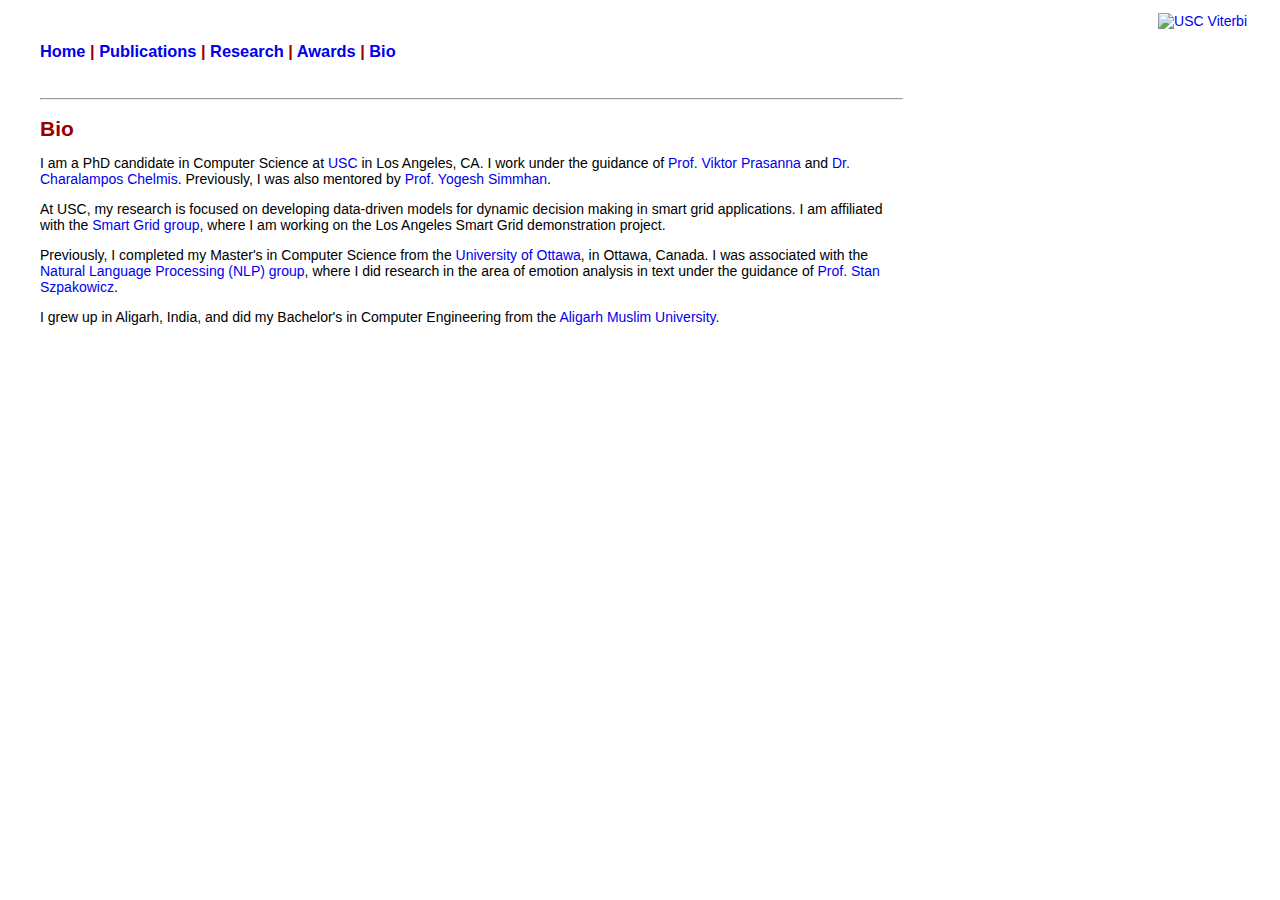
==== bio.html @ c8de3d3b "Add files via upload" ====
<!--Force IE6 into quirks mode with this comment tag-->
<!DOCTYPE html PUBLIC "-//W3C//DTD XHTML 1.0 Transitional//EN"
"http://www.w3.org/TR/xhtml1/DTD/xhtml1-transitional.dtd">
<html xmlns="http://www.w3.org/1999/xhtml" lang="en" xml:lang="en">
<head>
<meta name="description" content="Homepage of Saima Aman, CS PhD candidate at USC." />
    <meta name="keywords" content="saima aman computer science usc ottawa aligarh amu data science nlp smart grid big data" />
<meta http-equiv="Content-Type" content="text/html; charset=iso-8859-1" />
<title>Saima Aman's Homepage at USC</title>
<link rel="stylesheet" type="text/css" href="framestyle.css" title="My Style" media="all" />
</head>

<body>
   <table width="100%" cellpadding="10" cellspacing="0">
    <tr valign="top">
	
    <td width="*" align="left" valign="top">
	  
    <!-- main page content -->

    <h3><a href="index.html">Home</a> | <a href="publications.html">Publications</a> | <a href="projects.html">Research</a> | <a href="awards.html">Awards</a> | <a href="bio.html">Bio</a></h3>
    <br>

<hr>

<h2>Bio</h2>


<p>
	I am a PhD candidate in Computer Science at <a href="http://usc.edu>">USC</a> in Los Angeles, CA. I work under the guidance of <a href="http://halcyon.usc.edu/~pk/prasannawebsite/">Prof. Viktor Prasanna</a> and <a href="http://www-scf.usc.edu/~chelmis/index.php">Dr. Charalampos Chelmis</a>. Previously, I was also mentored by <a href="http://serc.iisc.ernet.in/~simmhan/">Prof. Yogesh Simmhan</a>. 

	<p>At USC, my research is focused on developing data-driven models for dynamic decision making in smart grid applications. I am affiliated with the <a href="http://ganges.usc.edu/wiki/Smart_Grid">Smart Grid group</a>, where I am working on the Los Angeles Smart Grid demonstration project. 

<p>Previously, I completed my Master's in Computer Science from the <a href="https://www.uottawa.ca/en">University of Ottawa</a>, in Ottawa, Canada. I was associated with the <a href="http://www.site.uottawa.ca/~szpak/TCG.html">Natural Language Processing (NLP) group</a>, where I did research in the area of emotion analysis in text under the guidance of <a href="http://www.site.uottawa.ca/~szpak/">Prof. Stan Szpakowicz</a>.

<p>I grew up in Aligarh, India, and did my Bachelor's in Computer Engineering from the <a href="http://www.amu.ac.in">Aligarh Muslim University.



    <!-- end left bar   -->
    <!-- BOTTOM OF PAGE -->

    </td>

    <!-- middle spacer -->
    <td>
  
    </td>
    <td>
  
    </td>
    <!-- end middle spacer -->


    <!-- right bar -->

    <td width="25%" align="left" valign="top">

    <table width="100%" align="right">
    <tr>
    <td align="right">

      <a href="http://www.viterbi.usc.edu"><img src="images/Formal_Viterbi_GoldOnCard.jpg" alt="USC Viterbi" width=200 border=0></a>


    </td>
    </tr>
    <tr>
    <td>
    

     </td>
    </tr>
    </table>

    </td>
    </tr>
    </table>
    
  </body>
</html>
---- framestyle.css ----
body {
  background-color: white;
  background-image: url(i/bluemargin.gif);
  background-repeat: repeat-y;
  margin-left: 30px;
  margin-right: 20px;
  margin-top: 0px;
  font-family: Lucida Sans, Arial, Helvetica, sans-serif;
  font-size: 14px;
  line-height: 16px;
}
h1 {
  /*color: #333399;*/
  color: #900;
  margin-top: 18px;
  padding-top: 5px;
  border-top: solid;
  border-top-width: 1px;
}
h1.title {
  margin-top: 0px;
  border-top: none;
  border-top-width: 0px;
}
h2 {
  color: #900;
  margin-top: 1em;
}
h3 {
  color: #900;
  margin-top: 2em;
}
p {
  font-family: Lucida Sans, Arial, Helvetica, sans-serif;
  font-size: 14px;
  line-height: 16px;
}
table {
  font-family: Lucida Sans, Arial, Helvetica, sans-serif;
  font-size: 14px;
  line-height: 16px;
}

a:link {
  text-decoration: none;      
}
a:visited {
  color:#0000FF;
}
a:hover {
  text-decoration: underline;
}
a:active {
  text-decoration: none;
}
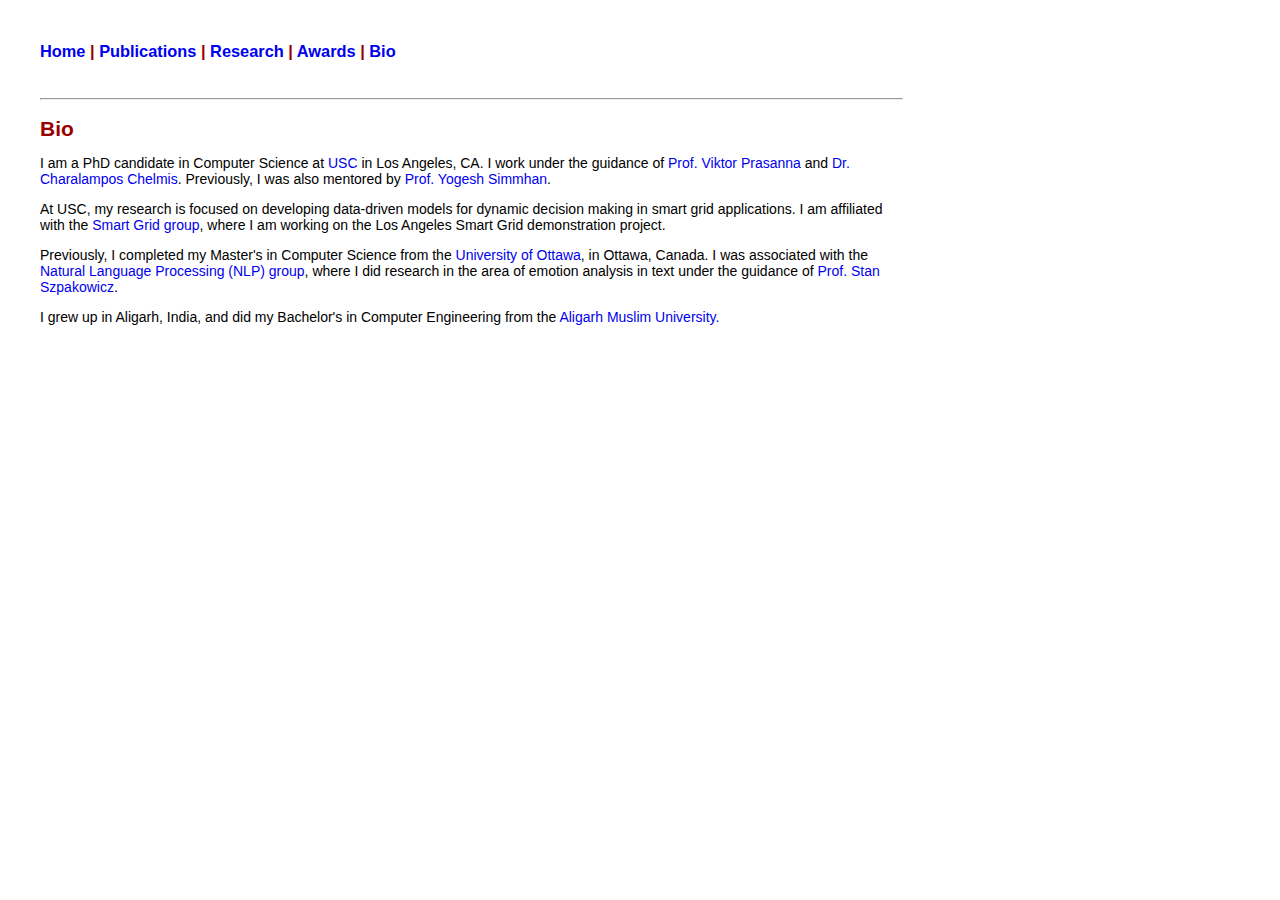
==== commit 1dd6daa1: "Update bio.html" ====
--- a/bio.html
+++ b/bio.html
@@ -60,8 +60,7 @@
     <tr>
     <td align="right">
 
-      <a href="http://www.viterbi.usc.edu"><img src="images/Formal_Viterbi_GoldOnCard.jpg" alt="USC Viterbi" width=200 border=0></a>
-
+     
 
     </td>
     </tr>
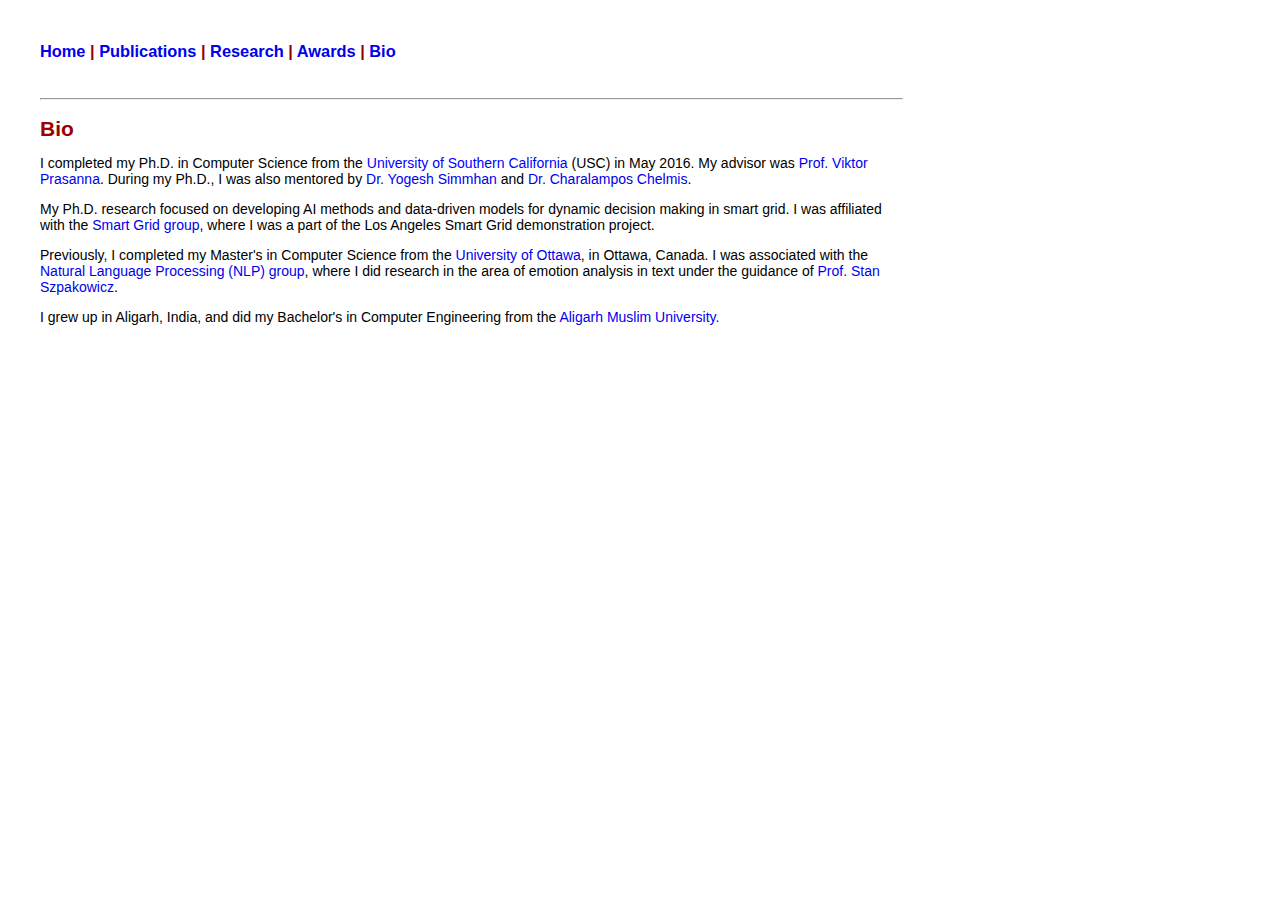
==== commit 74960814: "Update bio.html" ====
--- a/bio.html
+++ b/bio.html
@@ -6,7 +6,7 @@
 <meta name="description" content="Homepage of Saima Aman, CS PhD candidate at USC." />
     <meta name="keywords" content="saima aman computer science usc ottawa aligarh amu data science nlp smart grid big data" />
 <meta http-equiv="Content-Type" content="text/html; charset=iso-8859-1" />
-<title>Saima Aman's Homepage at USC</title>
+<title>Saima Aman's Bio</title>
 <link rel="stylesheet" type="text/css" href="framestyle.css" title="My Style" media="all" />
 </head>
 
@@ -25,11 +25,12 @@
 
 <h2>Bio</h2>
 
+ <p> 	
+	  	I completed my Ph.D. in Computer Science from the <a href="">University of Southern California</a> (USC) in May 2016. My advisor was <a href="http://halcyon.usc.edu/~pk/prasannawebsite/">Prof. Viktor Prasanna</a>. During my Ph.D., I was also mentored by <a href="http://www.serc.iisc.ernet.in/~simmhan/">Dr. Yogesh Simmhan</a> and <a href="http://www-scf.usc.edu/~chelmis/">Dr. Charalampos Chelmis</a>. 
+	 </p>
 
-<p>
-	I am a PhD candidate in Computer Science at <a href="http://usc.edu>">USC</a> in Los Angeles, CA. I work under the guidance of <a href="http://halcyon.usc.edu/~pk/prasannawebsite/">Prof. Viktor Prasanna</a> and <a href="http://www-scf.usc.edu/~chelmis/index.php">Dr. Charalampos Chelmis</a>. Previously, I was also mentored by <a href="http://serc.iisc.ernet.in/~simmhan/">Prof. Yogesh Simmhan</a>. 
 
-	<p>At USC, my research is focused on developing data-driven models for dynamic decision making in smart grid applications. I am affiliated with the <a href="http://ganges.usc.edu/wiki/Smart_Grid">Smart Grid group</a>, where I am working on the Los Angeles Smart Grid demonstration project. 
+	<p>My Ph.D. research focused on developing AI methods and data-driven models for dynamic decision making in smart grid. I was affiliated with the <a href="http://ganges.usc.edu/wiki/Smart_Grid">Smart Grid group</a>, where I was a part of the Los Angeles Smart Grid demonstration project. 
 
 <p>Previously, I completed my Master's in Computer Science from the <a href="https://www.uottawa.ca/en">University of Ottawa</a>, in Ottawa, Canada. I was associated with the <a href="http://www.site.uottawa.ca/~szpak/TCG.html">Natural Language Processing (NLP) group</a>, where I did research in the area of emotion analysis in text under the guidance of <a href="http://www.site.uottawa.ca/~szpak/">Prof. Stan Szpakowicz</a>.
 
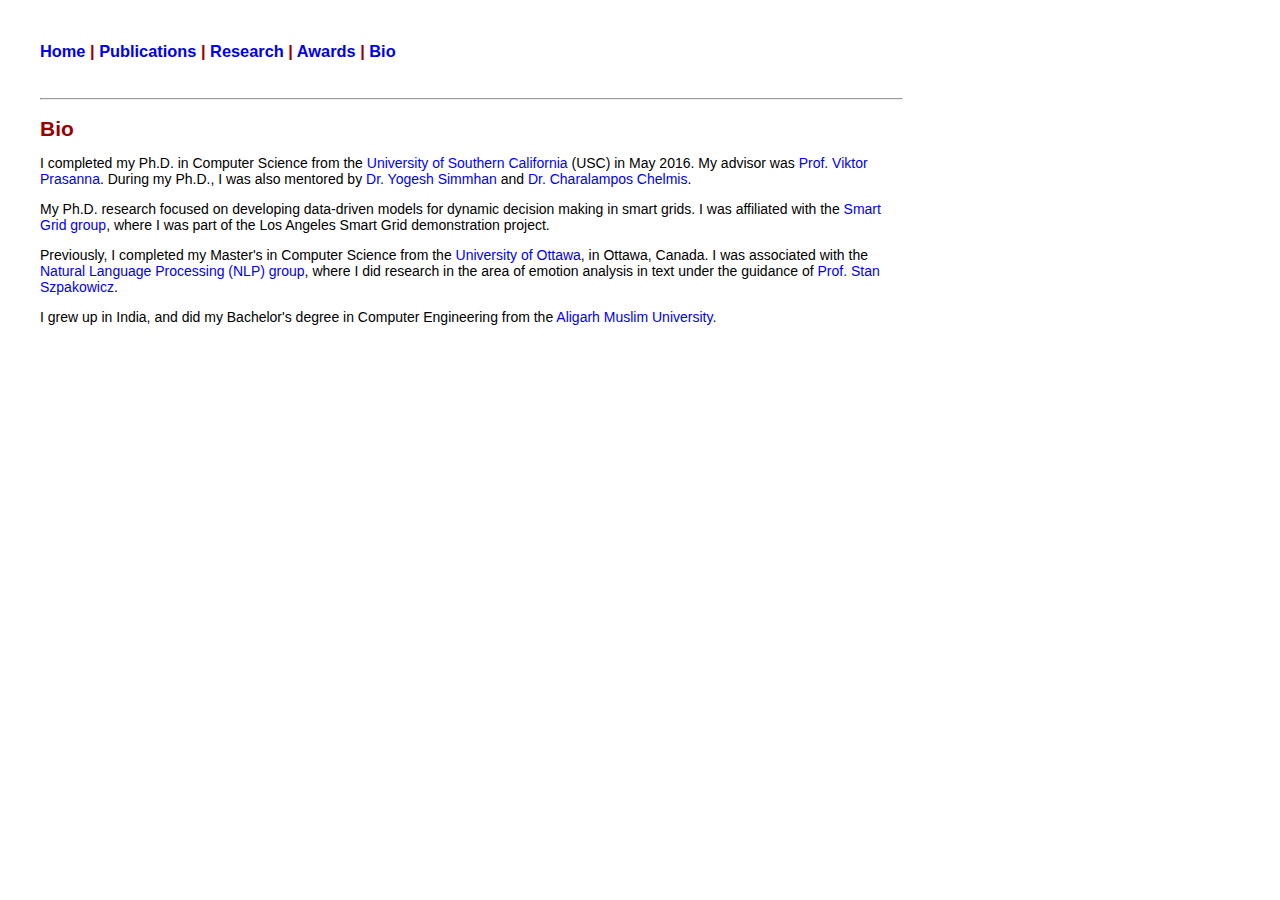
==== commit d53008ca: "Update bio.html" ====
--- a/bio.html
+++ b/bio.html
@@ -26,15 +26,15 @@
 <h2>Bio</h2>
 
  <p> 	
-	  	I completed my Ph.D. in Computer Science from the <a href="">University of Southern California</a> (USC) in May 2016. My advisor was <a href="http://halcyon.usc.edu/~pk/prasannawebsite/">Prof. Viktor Prasanna</a>. During my Ph.D., I was also mentored by <a href="http://www.serc.iisc.ernet.in/~simmhan/">Dr. Yogesh Simmhan</a> and <a href="http://www-scf.usc.edu/~chelmis/">Dr. Charalampos Chelmis</a>. 
+	  	I completed my Ph.D. in Computer Science from the <a href="">University of Southern California</a> (USC) in May 2016. My advisor was <a href="http://halcyon.usc.edu/~pk/prasannawebsite/">Prof. Viktor Prasanna</a>. During my Ph.D., I was also mentored by <a href="http://www.serc.iisc.ernet.in/~simmhan/">Dr. Yogesh Simmhan</a> and <a href="https://www.albany.edu/ceas/73411.php">Dr. Charalampos Chelmis</a>. 
 	 </p>
 
 
-	<p>My Ph.D. research focused on developing AI methods and data-driven models for dynamic decision making in smart grid. I was affiliated with the <a href="http://ganges.usc.edu/wiki/Smart_Grid">Smart Grid group</a>, where I was a part of the Los Angeles Smart Grid demonstration project. 
+	<p>My Ph.D. research focused on developing data-driven models for dynamic decision making in smart grids. I was affiliated with the <a href="http://ganges.usc.edu/wiki/Smart_Grid">Smart Grid group</a>, where I was part of the Los Angeles Smart Grid demonstration project. 
 
 <p>Previously, I completed my Master's in Computer Science from the <a href="https://www.uottawa.ca/en">University of Ottawa</a>, in Ottawa, Canada. I was associated with the <a href="http://www.site.uottawa.ca/~szpak/TCG.html">Natural Language Processing (NLP) group</a>, where I did research in the area of emotion analysis in text under the guidance of <a href="http://www.site.uottawa.ca/~szpak/">Prof. Stan Szpakowicz</a>.
 
-<p>I grew up in Aligarh, India, and did my Bachelor's in Computer Engineering from the <a href="http://www.amu.ac.in">Aligarh Muslim University.
+<p>I grew up in India, and did my Bachelor's degree in Computer Engineering from the <a href="http://www.amu.ac.in">Aligarh Muslim University.
 
 
 
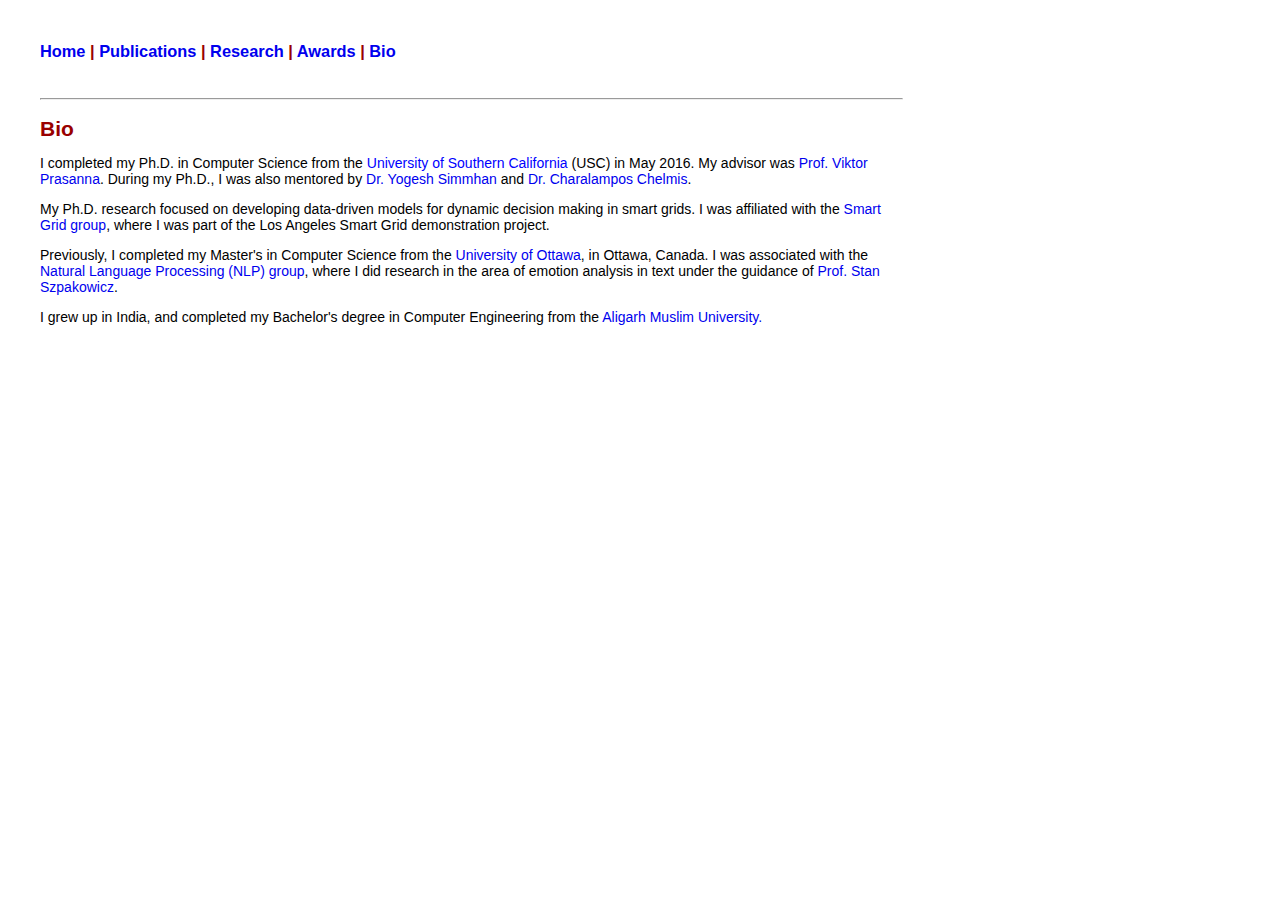
==== commit fd921b0a: "Update bio.html" ====
--- a/bio.html
+++ b/bio.html
@@ -34,7 +34,7 @@
 
 <p>Previously, I completed my Master's in Computer Science from the <a href="https://www.uottawa.ca/en">University of Ottawa</a>, in Ottawa, Canada. I was associated with the <a href="http://www.site.uottawa.ca/~szpak/TCG.html">Natural Language Processing (NLP) group</a>, where I did research in the area of emotion analysis in text under the guidance of <a href="http://www.site.uottawa.ca/~szpak/">Prof. Stan Szpakowicz</a>.
 
-<p>I grew up in India, and did my Bachelor's degree in Computer Engineering from the <a href="http://www.amu.ac.in">Aligarh Muslim University.
+<p>I grew up in India, and completed my Bachelor's degree in Computer Engineering from the <a href="http://www.amu.ac.in">Aligarh Muslim University.
 
 
 
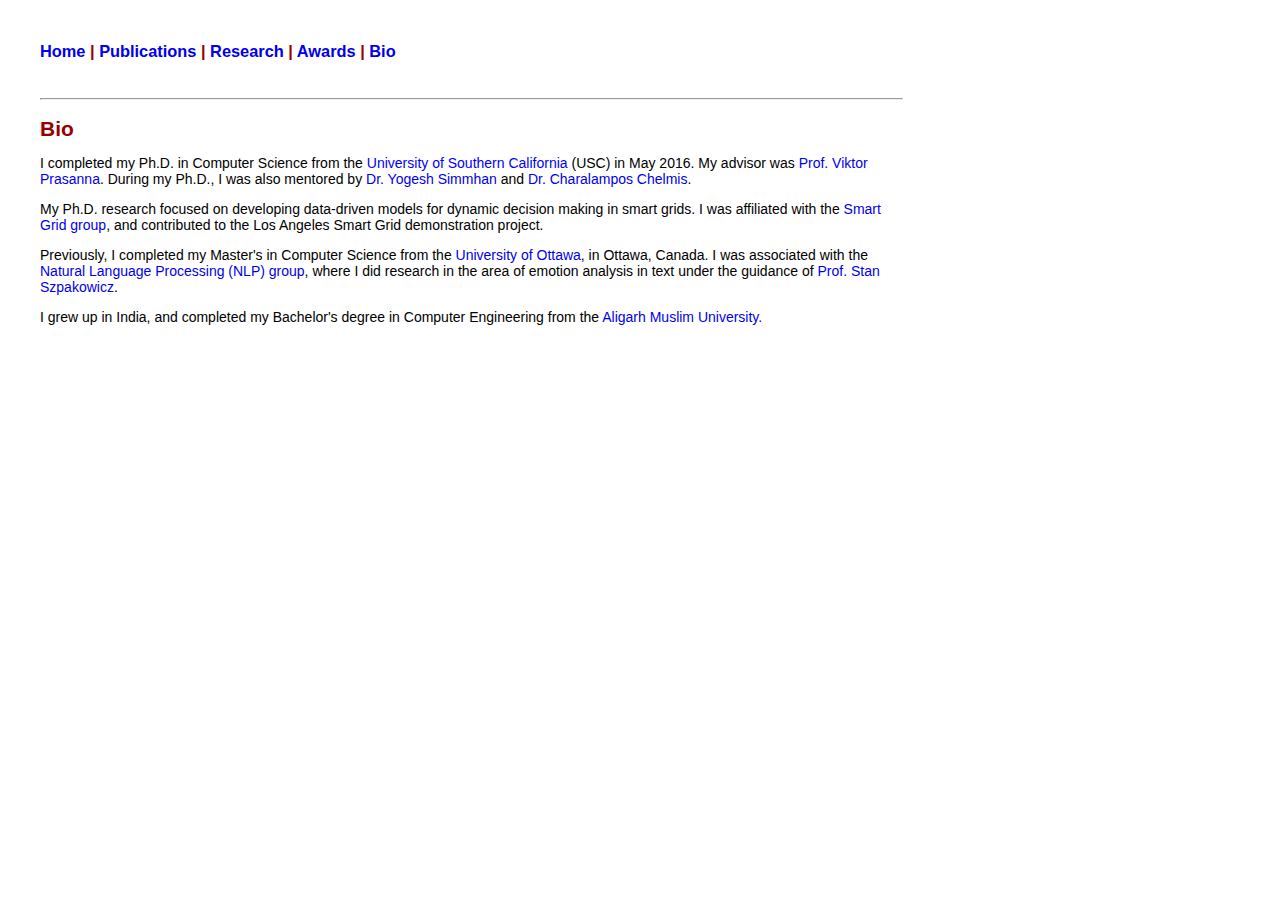
==== commit a9e78830: "Update bio.html" ====
--- a/bio.html
+++ b/bio.html
@@ -30,7 +30,7 @@
 	 </p>
 
 
-	<p>My Ph.D. research focused on developing data-driven models for dynamic decision making in smart grids. I was affiliated with the <a href="http://ganges.usc.edu/wiki/Smart_Grid">Smart Grid group</a>, where I was part of the Los Angeles Smart Grid demonstration project. 
+	<p>My Ph.D. research focused on developing data-driven models for dynamic decision making in smart grids. I was affiliated with the <a href="http://ganges.usc.edu/wiki/Smart_Grid">Smart Grid group</a>, and contributed to the Los Angeles Smart Grid demonstration project. 
 
 <p>Previously, I completed my Master's in Computer Science from the <a href="https://www.uottawa.ca/en">University of Ottawa</a>, in Ottawa, Canada. I was associated with the <a href="http://www.site.uottawa.ca/~szpak/TCG.html">Natural Language Processing (NLP) group</a>, where I did research in the area of emotion analysis in text under the guidance of <a href="http://www.site.uottawa.ca/~szpak/">Prof. Stan Szpakowicz</a>.
 
